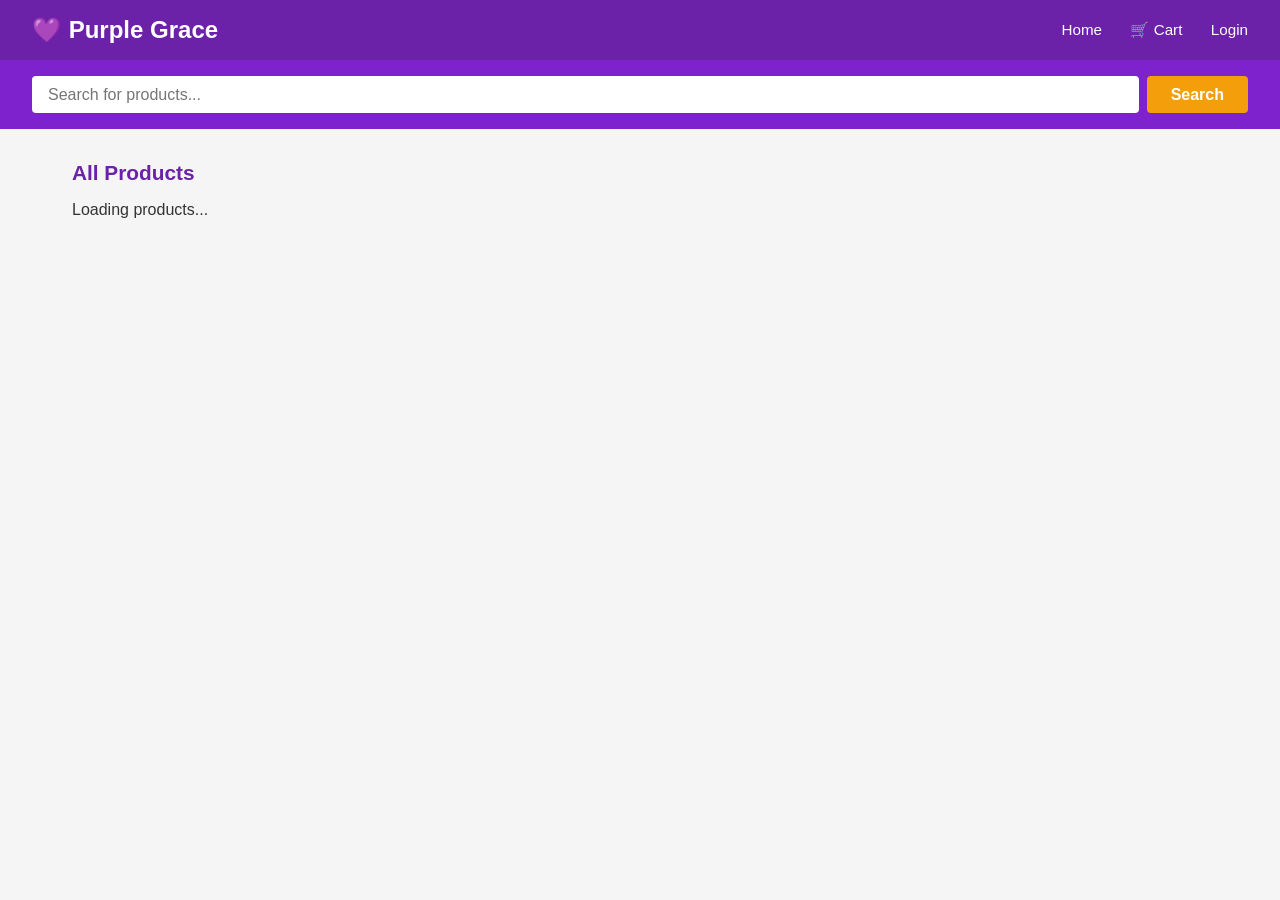
==== static/index.html @ 9f8d9906 "feat: add home page with product grid and search" ====
<!DOCTYPE html>
<html lang="en">
<head>
    <meta charset="UTF-8">
    <meta name="viewport" content="width=device-width, initial-scale=1.0">
    <title>Purple Grace Store</title>
    <link rel="stylesheet" href="/static/style.css">
</head>
<body>

    <!-- Navbar -->
    <nav>
        <a href="/" class="logo">💜 Purple Grace</a>
        <div class="nav-links">
            <a href="/">Home</a>
            <a href="/static/cart.html" id="cart-link">🛒 Cart</a>
            <a href="/static/auth.html" id="auth-link">Login</a>
            <a href="#" id="logout-link" style="display:none">Logout</a>
        </div>
    </nav>

    <!-- Search bar -->
    <div class="search-bar">
        <input type="text" id="search-input" placeholder="Search for products...">
        <button onclick="searchProducts()">Search</button>
    </div>

    <!-- Products -->
    <div class="container">
        <div id="message"></div>
        <p class="section-title">All Products</p>
        <div class="product-grid" id="product-grid">
            <p>Loading products...</p>
        </div>
    </div>

    <script>
        const API = "http://127.0.0.1:8000"

        // Check if user is logged in
        const token = localStorage.getItem("token")
        if (token) {
            document.getElementById("auth-link").style.display = "none"
            document.getElementById("logout-link").style.display = "inline"
        }

        // Logout
        document.getElementById("logout-link").onclick = () => {
            localStorage.removeItem("token")
            window.location.reload()
        }

        // Load all products on page load
        async function loadProducts() {
            const response = await fetch(`${API}/products`)
            const products = await response.json()
            displayProducts(products)
        }

        // Search products
        async function searchProducts() {
            const name = document.getElementById("search-input").value
            if (!name) {
                loadProducts()
                return
            }
            const response = await fetch(`${API}/products/search?name=${name}`)
            if (response.status === 404) {
                displayProducts([])
                return
            }
            const products = await response.json()
            displayProducts(products)
        }

        // Display products in the grid
        function displayProducts(products) {
            const grid = document.getElementById("product-grid")
            if (products.length === 0) {
                grid.innerHTML = `
                    <div class="empty-state">
                        <p>No products found</p>
                    </div>`
                return
            }
            grid.innerHTML = products.map(p => `
                <div class="product-card">
                    <h3>${p.name}</h3>
                    <p class="category">${p.category || "General"}</p>
                    <p class="price">R${p.price.toFixed(2)}</p>
                    <p class="stock">${p.stock} in stock</p>
                    <button class="btn btn-primary" onclick="addToCart(${p.id})">
                        Add to Cart
                    </button>
                </div>
            `).join("")
        }

        // Add to cart
        async function addToCart(productId) {
            const token = localStorage.getItem("token")
            if (!token) {
                window.location.href = "/static/auth.html"
                return
            }
            const response = await fetch(`${API}/cart`, {
                method: "POST",
                headers: {
                    "Content-Type": "application/json",
                    "Authorization": `Bearer ${token}`
                },
                body: JSON.stringify({ product_id: productId, quantity: 1 })
            })
            if (response.ok) {
                showMessage("Added to cart! 🛒", "success")
            } else {
                showMessage("Something went wrong", "error")
            }
        }

        function showMessage(text, type) {
            const msg = document.getElementById("message")
            msg.innerHTML = `<div class="message ${type}">${text}</div>`
            setTimeout(() => msg.innerHTML = "", 3000)
        }

        // Search on Enter key
        document.getElementById("search-input").addEventListener("keypress", (e) => {
            if (e.key === "Enter") searchProducts()
        })

        loadProducts()
    </script>
</body>
</html>
---- static/style.css ----
* {
    margin: 0;
    padding: 0;
    box-sizing: border-box;
}

body {
    font-family: 'Segoe UI', sans-serif;
    background: #f5f5f5;
    color: #333;
}

/* ── Navbar ── */
nav {
    background: #6b21a8;
    padding: 1rem 2rem;
    display: flex;
    justify-content: space-between;
    align-items: center;
}

nav .logo {
    color: white;
    font-size: 1.5rem;
    font-weight: bold;
    text-decoration: none;
}

nav .nav-links a {
    color: white;
    text-decoration: none;
    margin-left: 1.5rem;
    font-size: 0.95rem;
}

nav .nav-links a:hover {
    text-decoration: underline;
}

/* ── Search bar ── */
.search-bar {
    background: #7e22ce;
    padding: 1rem 2rem;
    display: flex;
    gap: 0.5rem;
}

.search-bar input {
    flex: 1;
    padding: 0.6rem 1rem;
    border: none;
    border-radius: 4px;
    font-size: 1rem;
}

.search-bar button {
    padding: 0.6rem 1.5rem;
    background: #f59e0b;
    color: white;
    border: none;
    border-radius: 4px;
    cursor: pointer;
    font-size: 1rem;
    font-weight: bold;
}

/* ── Product grid ── */
.container {
    max-width: 1200px;
    margin: 2rem auto;
    padding: 0 2rem;
}

.section-title {
    font-size: 1.3rem;
    font-weight: bold;
    margin-bottom: 1rem;
    color: #6b21a8;
}

.product-grid {
    display: grid;
    grid-template-columns: repeat(auto-fill, minmax(220px, 1fr));
    gap: 1.5rem;
}

.product-card {
    background: white;
    border-radius: 8px;
    padding: 1rem;
    box-shadow: 0 2px 8px rgba(0,0,0,0.08);
    transition: transform 0.2s;
}

.product-card:hover {
    transform: translateY(-4px);
}

.product-card h3 {
    font-size: 1rem;
    margin-bottom: 0.5rem;
}

.product-card .category {
    font-size: 0.8rem;
    color: #888;
    margin-bottom: 0.5rem;
}

.product-card .price {
    font-size: 1.2rem;
    font-weight: bold;
    color: #6b21a8;
    margin-bottom: 0.75rem;
}

.product-card .stock {
    font-size: 0.8rem;
    color: #888;
    margin-bottom: 0.75rem;
}

.btn {
    display: inline-block;
    padding: 0.5rem 1rem;
    border: none;
    border-radius: 4px;
    cursor: pointer;
    font-size: 0.9rem;
    font-weight: bold;
    width: 100%;
    text-align: center;
}

.btn-primary {
    background: #6b21a8;
    color: white;
}

.btn-primary:hover {
    background: #7e22ce;
}

.btn-secondary {
    background: #f59e0b;
    color: white;
}

.btn-secondary:hover {
    background: #d97706;
}

/* ── Auth forms ── */
.auth-container {
    max-width: 400px;
    margin: 4rem auto;
    padding: 2rem;
    background: white;
    border-radius: 8px;
    box-shadow: 0 2px 8px rgba(0,0,0,0.1);
}

.auth-container h2 {
    text-align: center;
    color: #6b21a8;
    margin-bottom: 1.5rem;
}

.form-group {
    margin-bottom: 1rem;
}

.form-group label {
    display: block;
    margin-bottom: 0.3rem;
    font-size: 0.9rem;
    color: #555;
}

.form-group input {
    width: 100%;
    padding: 0.6rem 1rem;
    border: 1px solid #ddd;
    border-radius: 4px;
    font-size: 1rem;
}

.form-group input:focus {
    outline: none;
    border-color: #6b21a8;
}

.auth-switch {
    text-align: center;
    margin-top: 1rem;
    font-size: 0.9rem;
}

.auth-switch a {
    color: #6b21a8;
    cursor: pointer;
}

/* ── Cart ── */
.cart-item {
    background: white;
    border-radius: 8px;
    padding: 1rem 1.5rem;
    margin-bottom: 1rem;
    display: flex;
    justify-content: space-between;
    align-items: center;
    box-shadow: 0 2px 8px rgba(0,0,0,0.06);
}

.cart-item .item-info h3 {
    font-size: 1rem;
    margin-bottom: 0.25rem;
}

.cart-item .item-info p {
    color: #888;
    font-size: 0.85rem;
}

.cart-item .item-price {
    font-size: 1.1rem;
    font-weight: bold;
    color: #6b21a8;
}

.cart-total {
    background: white;
    border-radius: 8px;
    padding: 1.5rem;
    margin-top: 1rem;
    box-shadow: 0 2px 8px rgba(0,0,0,0.06);
    text-align: right;
}

.cart-total h3 {
    font-size: 1.3rem;
    color: #6b21a8;
    margin-bottom: 1rem;
}

/* ── Messages ── */
.message {
    padding: 0.75rem 1rem;
    border-radius: 4px;
    margin-bottom: 1rem;
    font-size: 0.9rem;
}

.message.success {
    background: #d1fae5;
    color: #065f46;
}

.message.error {
    background: #fee2e2;
    color: #991b1b;
}

/* ── Empty state ── */
.empty-state {
    text-align: center;
    padding: 4rem;
    color: #888;
}

.empty-state p {
    font-size: 1.1rem;
    margin-bottom: 1rem;
}
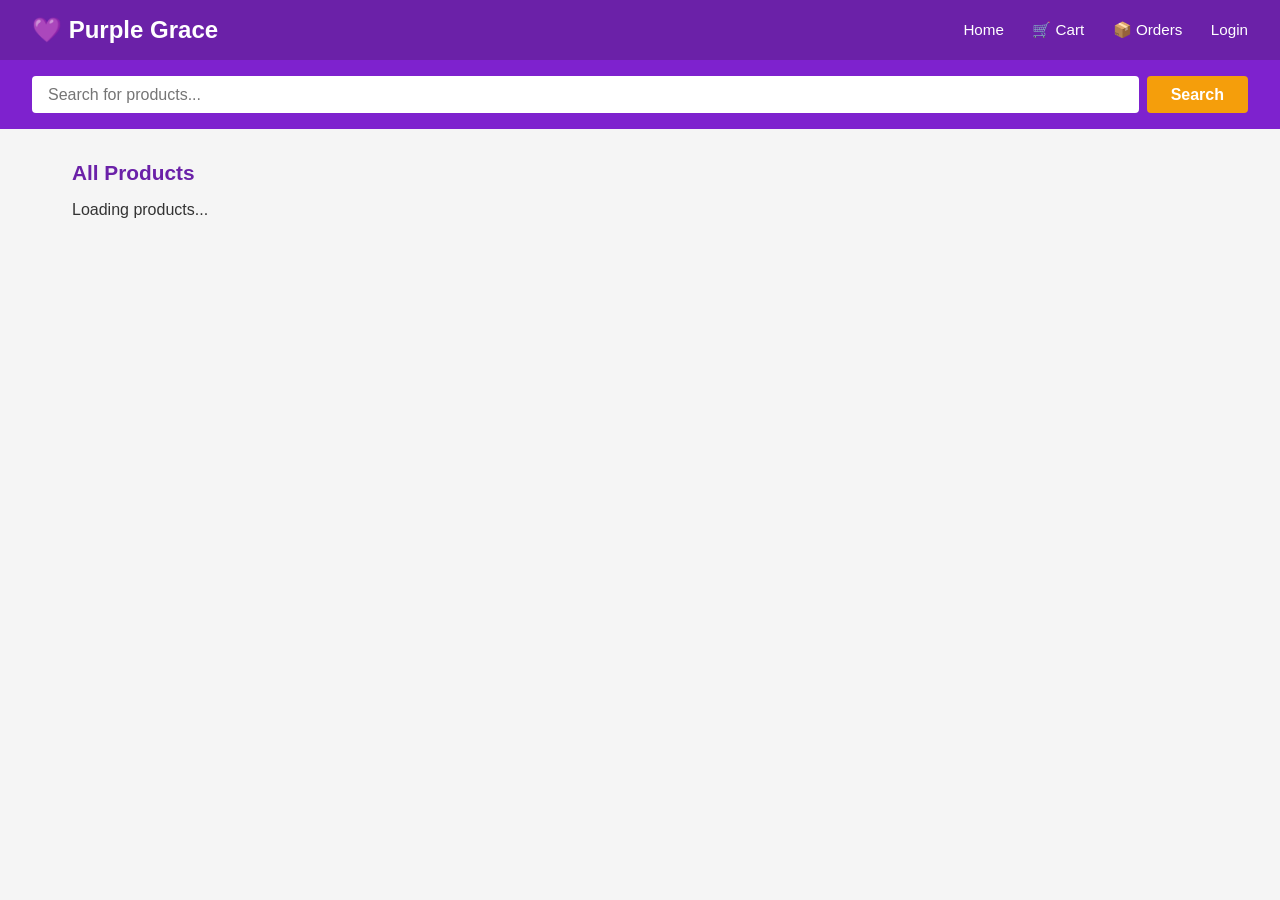
==== commit 3781b1a7: "feat: add admin page and product management endpoints" ====
--- a/static/index.html
+++ b/static/index.html
@@ -9,16 +9,16 @@
 <body>
 
     <!-- Navbar -->
-    <nav>
-        <a href="/" class="logo">💜 Purple Grace</a>
-        <div class="nav-links">
-            <a href="/">Home</a>
-            <a href="/static/cart.html" id="cart-link">🛒 Cart</a>
-            <a href="/static/auth.html" id="auth-link">Login</a>
-            <a href="#" id="logout-link" style="display:none">Logout</a>
-        </div>
-    </nav>
-
+<nav>
+    <a href="/" class="logo">💜 Purple Grace</a>
+    <div class="nav-links">
+        <a href="/">Home</a>
+        <a href="/static/cart.html">🛒 Cart</a>
+        <a href="/static/orders.html">📦 Orders</a>
+        <a href="/static/auth.html" id="auth-link">Login</a>
+        <a href="#" id="logout-link" style="display:none">Logout</a>
+    </div>
+</nav>
     <!-- Search bar -->
     <div class="search-bar">
         <input type="text" id="search-input" placeholder="Search for products...">
@@ -74,27 +74,32 @@
         }
 
         // Display products in the grid
-        function displayProducts(products) {
-            const grid = document.getElementById("product-grid")
-            if (products.length === 0) {
-                grid.innerHTML = `
-                    <div class="empty-state">
-                        <p>No products found</p>
-                    </div>`
-                return
+function displayProducts(products) {
+    const grid = document.getElementById("product-grid")
+    if (products.length === 0) {
+        grid.innerHTML = `
+            <div class="empty-state">
+                <p>No products found</p>
+            </div>`
+        return
+    }
+    grid.innerHTML = products.map(p => `
+        <div class="product-card">
+            ${p.image_url
+                ? `<img src="${p.image_url}" alt="${p.name}"
+                    style="width:100%;height:180px;object-fit:cover;border-radius:4px;margin-bottom:0.75rem">`
+                : `<div style="width:100%;height:180px;background:#f3e8ff;border-radius:4px;margin-bottom:0.75rem;display:flex;align-items:center;justify-content:center;color:#6b21a8;font-size:2rem">💜</div>`
             }
-            grid.innerHTML = products.map(p => `
-                <div class="product-card">
-                    <h3>${p.name}</h3>
-                    <p class="category">${p.category || "General"}</p>
-                    <p class="price">R${p.price.toFixed(2)}</p>
-                    <p class="stock">${p.stock} in stock</p>
-                    <button class="btn btn-primary" onclick="addToCart(${p.id})">
-                        Add to Cart
-                    </button>
-                </div>
-            `).join("")
-        }
+            <h3>${p.name}</h3>
+            <p class="category">${p.category || "General"}</p>
+            <p class="price">R${p.price.toFixed(2)}</p>
+            <p class="stock">${p.stock} in stock</p>
+            <button class="btn btn-primary" onclick="addToCart(${p.id})">
+                Add to Cart
+            </button>
+        </div>
+    `).join("")
+}
 
         // Add to cart
         async function addToCart(productId) {
